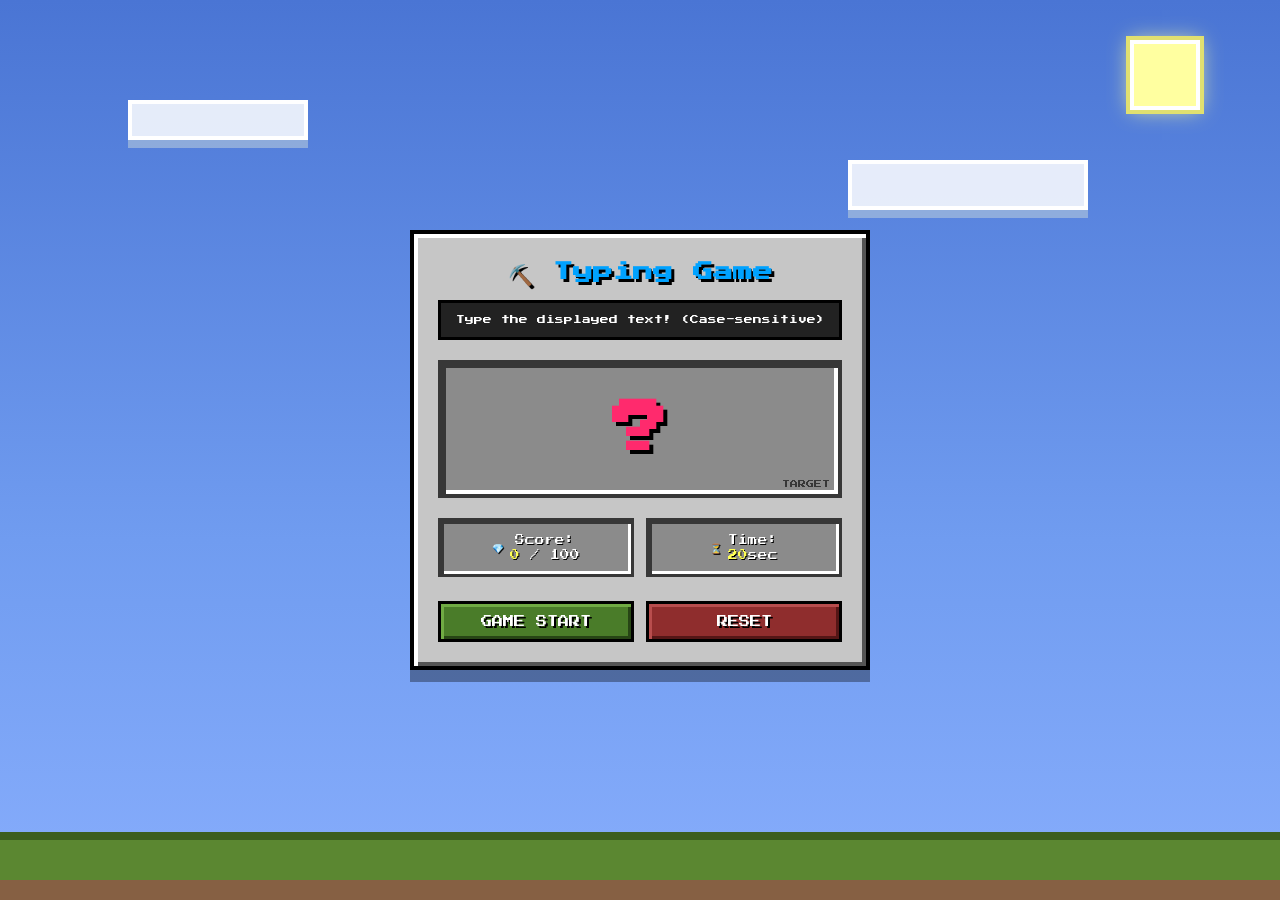
==== index.html @ aa21784b "Rename exam4.html to index.html" ====
<!-- 
    1. 아래 게임의 문제점을 발견하고,
   개선점을 제시하세요. 정답은 없습니다. 
    2. 디자인을 개선해보세요.
    3. css, javascript 파일을 외부로 빼서 따로 관리하도록 변경해주시고
    4. repository를 새로 만들어서
    5. github 페이지에 배포해보세요
    (index.html이 아니면 파일명까지 다 적어줘야 경로가 됩니다.)
 -->
<!DOCTYPE html>
<html lang="ko">
<head>
    <meta charset="UTF-8">
    <meta name="viewport" content="width=device-width, initial-scale=1.0">
    <title>Minecraft Typing Game</title>
    <link rel="stylesheet" href="exam4.css">
    <script src="exam4.js" defer></script>
</head>
<body>
    <!-- 배경 요소를 위한 레이어 -->
    <div class="sun"></div>
    <div class="cloud cloud1"></div>
    <div class="cloud cloud2"></div>

    <!-- 메인 게임 카드 -->
    <main class="game-card">
        
        <header class="card-header">
            <h1>⛏️ Typing Game</h1>
            <p class="instruction">Type the displayed text! (Case-sensitive)</p>
        </header>

        <!-- 타겟 문자 표시창 -->
        <section class="target-slot">
            <div id="targetChar" class="target-char">?</div>
            <span class="slot-label">TARGET</span>
        </section>

        <!-- 점수 및 타이머 (2줄 정렬 반영) -->
        <section class="status-container">
            <div id="score" class="mc-box">
                <span class="mc-icon">💎</span>
                <div class="box-text">
                    Score:<br>
                    <span><span>0</span> / 100</span>
                </div>
            </div>
            <div id="timer" class="mc-box">
                <span class="mc-icon">⏳</span>
                <div class="box-text">
                    Time:<br>
                    <span><span>20</span>sec</span>
                </div>
            </div>
        </section>
        
        <!-- 컨트롤 버튼 -->
        <nav class="button-group">
            <button id="startButton" class="mc-btn mc-btn-green">GAME START</button>
            <button id="resetButton" class="mc-btn mc-btn-red">RESET</button>
        </nav>

        <!-- 모바일 키보드 활성화용 숨김 입력창 -->
        <input type="text" id="mobileInput" style="opacity: 0; position: absolute; pointer-events: none;" />
    </main>
</body>
</html>
---- exam4.css ----
@import url('https://fonts.googleapis.com/css2?family=Press+Start+2P&display=swap');

* {
    box-sizing: border-box;
    margin: 0;
    padding: 0;
    font-family: 'Press Start 2P', monospace;
    image-rendering: pixelated;
}

body {
    background-color: #5c89e6;
    background-image: linear-gradient(to bottom, #4a75d4 0%, #709cf0 60%, #87adfc 100%);
    display: flex;
    justify-content: center;
    align-items: center;
    min-height: 100vh;
    overflow: hidden;
    position: relative;
}

/* 배경 오브젝트 */
.sun {
    position: absolute;
    top: 40px;
    right: 80px;
    width: 70px;
    height: 70px;
    background-color: #ffffa0;
    border: 4px solid #ffffff;
    box-shadow: 0 0 0 4px #e0e070, 0 0 20px rgba(255, 255, 160, 0.8);
}

.cloud {
    position: absolute;
    background-color: rgba(255, 255, 255, 0.85);
    border: 4px solid #ffffff;
    box-shadow: 0 8px 0 rgba(180, 200, 220, 0.6);
}

.cloud1 { top: 100px; left: 10%; width: 180px; height: 40px; }
.cloud2 { top: 160px; right: 15%; width: 240px; height: 50px; }

body::after {
    content: '';
    position: absolute;
    bottom: 0;
    left: 0;
    width: 100%;
    height: 60px;
    background: #5b8731;
    border-top: 8px solid #3c5e1f;
    box-shadow: inset 0 -20px 0 #866043;
}

/* 메인 GUI 컨테이너 */
.game-card {
    background-color: #c6c6c6;
    width: 460px; /* 폰트 폭을 고려해 폭 확장 */
    padding: 24px;
    position: relative;
    z-index: 10;
    border: 4px solid #000000;
    box-shadow: inset 4px 4px 0px #ffffff, inset -4px -4px 0px #555555, 0 12px 0px rgba(0, 0, 0, 0.35);
    text-align: center;
}

/* 1. 메인 타이틀: 외곽선 제거, 단색 픽셀 그림자만 유지 */
.card-header h1 {
    font-size: 1.25rem;
    color: #00a2ff;
    text-shadow: 3px 3px 0px #000000; /* 깔끔한 도트 그림자 */
    margin-bottom: 14px;
    line-height: 1.4;
}

/* 2. 안내문구: 가독성을 위해 폰트 사이즈 조정 및 단순화 */
.instruction {
    font-size: 0.55rem;
    line-height: 1.6;
    color: #ffffff;
    background: #222222;
    padding: 10px 8px;
    border: 3px solid #000000;
    margin-bottom: 20px;
}

/* 3. 타겟 문자: 내부 공간을 확보해 뚜렷하게 보이도록 조정 */
.target-slot {
    background-color: #8b8b8b;
    border: 4px solid #373737;
    box-shadow: inset 4px 4px 0px #373737, inset -4px -4px 0px #ffffff;
    padding: 20px;
    margin-bottom: 20px;
    position: relative;
}

.target-char {
    font-size: 3.5rem;
    font-weight: bold;
    color: #ff2a6d;
    text-shadow: 4px 4px 0px #000000;
    height: 90px;
    line-height: 90px;
    user-select: none;
}

.slot-label {
    position: absolute;
    bottom: 6px;
    right: 8px;
    font-size: 0.5rem;
    color: #373737;
}

/* 피드백 애니메이션 */
.target-slot.correct {
    background-color: #2e6f40;
    box-shadow: inset 4px 4px 0px #1e4a2b, inset -4px -4px 0px #5cdb7d;
}
.target-slot.correct .target-char { color: #5eff8b; }

.target-slot.wrong {
    background-color: #8f2d2d;
    box-shadow: inset 4px 4px 0px #5c1b1b, inset -4px -4px 0px #e05e5e;
    animation: shake 0.2s ease-in-out;
}
.target-slot.wrong .target-char { color: #ff6b6b; }

@keyframes shake {
    0%, 100% { transform: translateX(0); }
    25% { transform: translateX(-8px); }
    75% { transform: translateX(8px); }
}

/* 4. 점수 / 타이머 박스: 텍스트 겹침 방지 */
.status-container {
    display: flex;
    justify-content: space-between;
    gap: 12px;
    margin-bottom: 24px;
}

.mc-box {
    flex: 1;
    background-color: #8b8b8b;
    padding: 12px 6px;
    font-size: 0.6rem;
    color: #ffffff;
    text-shadow: 1px 1px 0px #000000;
    display: flex;
    align-items: center;
    justify-content: center;
    gap: 6px;
    border: 3px solid #373737;
    box-shadow: inset 3px 3px 0px #373737, inset -3px -3px 0px #ffffff;
}

.mc-box .box-text {
    text-align: center;
    line-height: 1.5;
}

.mc-box span span {
    color: #ffff55;
}

/* 5. 버튼: 글자가 버튼 밖으로 넘치지 않게 크기 조절 */
.button-group {
    display: flex;
    gap: 12px;
}

.mc-btn {
    flex: 1;
    padding: 12px 4px;
    font-size: 0.7rem;
    color: #ffffff;
    text-shadow: 2px 2px 0px #000000;
    cursor: pointer;
    border: 3px solid #000000;
    outline: none;
}

.mc-btn-green {
    background-color: #4a7c29;
    box-shadow: inset 3px 3px 0px #70ab43, inset -3px -3px 0px #274515;
}
.mc-btn-green:hover { background-color: #5b9634; color: #ffffa0; }

.mc-btn-red {
    background-color: #8f2d2d;
    box-shadow: inset 3px 3px 0px #b84d4d, inset -3px -3px 0px #541616;
}
.mc-btn-red:hover { background-color: #aa3838; color: #ffffa0; }

.mc-btn:active { transform: translateY(2px); }
.mc-btn:disabled { opacity: 0.5; cursor: not-allowed; filter: grayscale(80%); }
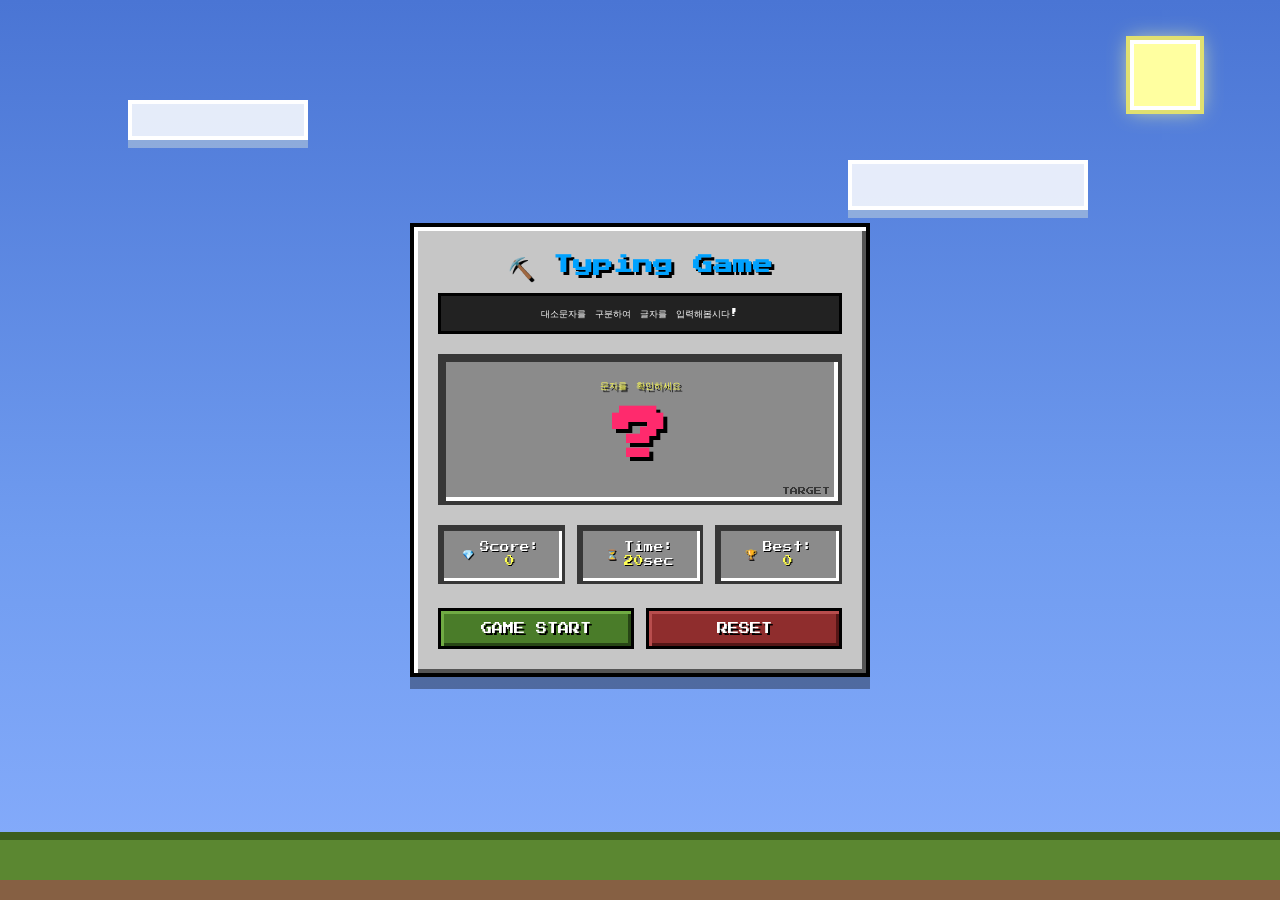
==== commit fb51e53e: "Update typing game scoring and high score" ====
--- a/index.html
+++ b/index.html
@@ -27,11 +27,12 @@
         
         <header class="card-header">
             <h1>⛏️ Typing Game</h1>
-            <p class="instruction">Type the displayed text! (Case-sensitive)</p>
+            <p class="instruction">대소문자를 구분하여 글자를 입력해봅시다! </p>
         </header>
 
         <!-- 타겟 문자 표시창 -->
         <section class="target-slot">
+            <span id="targetType" class="target-type">문자를 확인하세요</span>
             <div id="targetChar" class="target-char">?</div>
             <span class="slot-label">TARGET</span>
         </section>
@@ -42,7 +43,7 @@
                 <span class="mc-icon">💎</span>
                 <div class="box-text">
                     Score:<br>
-                    <span><span>0</span> / 100</span>
+                    <span><span>0</span></span>
                 </div>
             </div>
             <div id="timer" class="mc-box">
@@ -50,6 +51,13 @@
                 <div class="box-text">
                     Time:<br>
                     <span><span>20</span>sec</span>
+                </div>
+            </div>
+            <div id="highScore" class="mc-box high-score-box">
+                <span class="mc-icon">🏆</span>
+                <div class="box-text">
+                    Best:<br>
+                    <span><span>0</span></span>
                 </div>
             </div>
         </section>
@@ -63,5 +71,6 @@
         <!-- 모바일 키보드 활성화용 숨김 입력창 -->
         <input type="text" id="mobileInput" style="opacity: 0; position: absolute; pointer-events: none;" />
     </main>
+    <div id="scoreNotification" class="score-notification" role="status" aria-live="polite"></div>
 </body>
 </html>
--- a/exam4.css
+++ b/exam4.css
@@ -95,6 +95,15 @@
     position: relative;
 }
 
+.target-type {
+    display: block;
+    color: #ffff55;
+    font-size: 0.55rem;
+    line-height: 1.5;
+    text-shadow: 2px 2px 0 #000000;
+    min-height: 1.5em;
+}
+
 .target-char {
     font-size: 3.5rem;
     font-weight: bold;
@@ -165,6 +174,36 @@
     color: #ffff55;
 }
 
+.score-notification {
+    position: fixed;
+    top: 24px;
+    left: 50%;
+    z-index: 20;
+    min-width: 130px;
+    padding: 12px 16px;
+    border: 3px solid #000000;
+    background: #222222;
+    color: #ffffff;
+    font-size: 0.75rem;
+    text-align: center;
+    text-shadow: 2px 2px 0 #000000;
+    opacity: 0;
+    transform: translate(-50%, -12px);
+    pointer-events: none;
+}
+
+.score-notification.positive,
+.score-notification.negative,
+.score-notification.neutral {
+    opacity: 1;
+    transform: translate(-50%, 0);
+    transition: opacity 0.15s ease, transform 0.15s ease;
+}
+
+.score-notification.positive { background: #2e6f40; color: #5eff8b; }
+.score-notification.negative { background: #8f2d2d; color: #ff6b6b; }
+.score-notification.neutral { background: #665b2b; color: #ffff55; }
+
 /* 5. 버튼: 글자가 버튼 밖으로 넘치지 않게 크기 조절 */
 .button-group {
     display: flex;
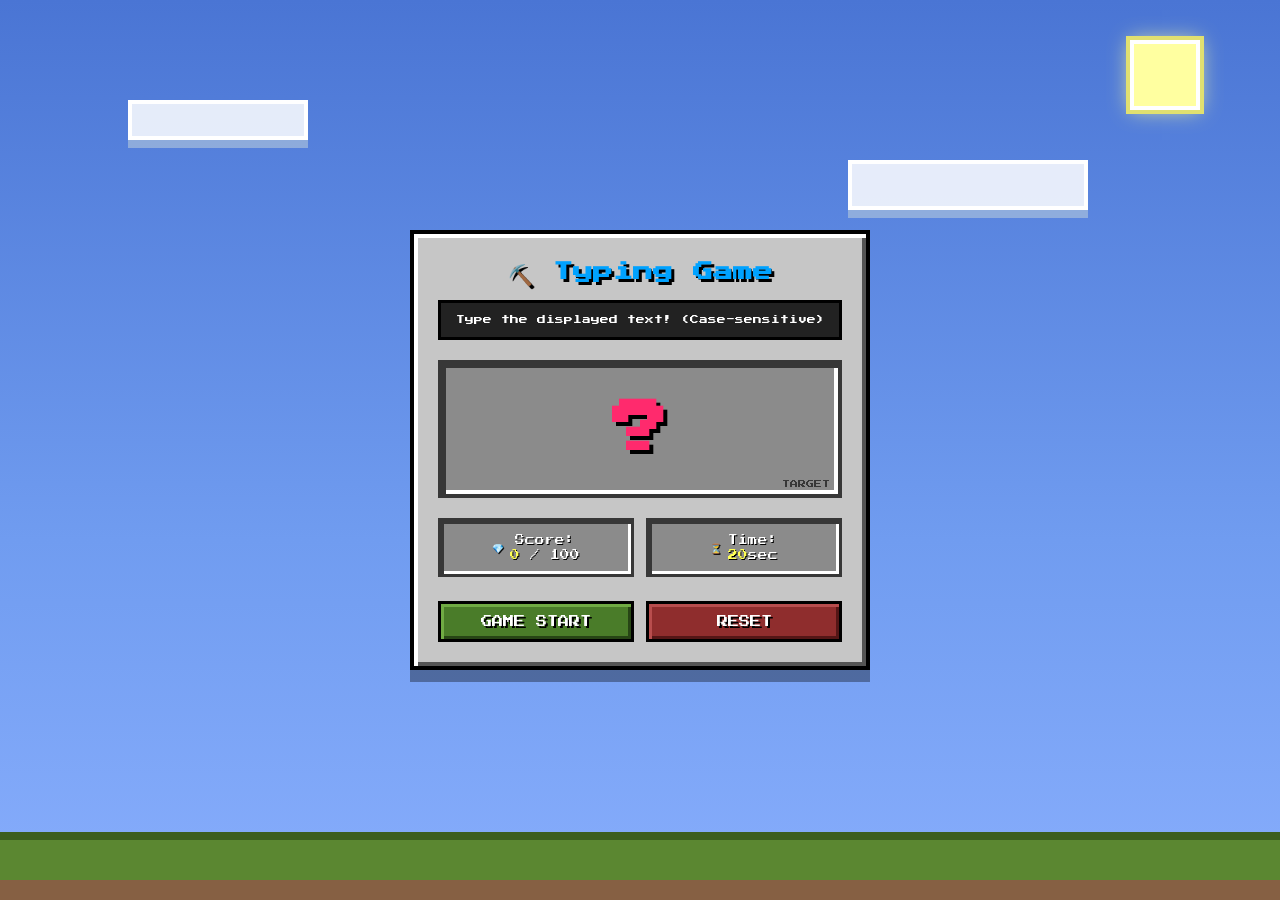
==== commit d307afd1: "feat타이틀수정" ====
--- a/index.html
+++ b/index.html
@@ -12,7 +12,7 @@
 <head>
     <meta charset="UTF-8">
     <meta name="viewport" content="width=device-width, initial-scale=1.0">
-    <title>Minecraft Typing Game</title>
+    <title>Typing Game</title>
     <link rel="stylesheet" href="exam4.css">
     <script src="exam4.js" defer></script>
 </head>
@@ -27,12 +27,11 @@
         
         <header class="card-header">
             <h1>⛏️ Typing Game</h1>
-            <p class="instruction">대소문자를 구분하여 글자를 입력해봅시다! </p>
+            <p class="instruction">Type the displayed text! (Case-sensitive)</p>
         </header>
 
         <!-- 타겟 문자 표시창 -->
         <section class="target-slot">
-            <span id="targetType" class="target-type">문자를 확인하세요</span>
             <div id="targetChar" class="target-char">?</div>
             <span class="slot-label">TARGET</span>
         </section>
@@ -43,7 +42,7 @@
                 <span class="mc-icon">💎</span>
                 <div class="box-text">
                     Score:<br>
-                    <span><span>0</span></span>
+                    <span><span>0</span> / 100</span>
                 </div>
             </div>
             <div id="timer" class="mc-box">
@@ -51,13 +50,6 @@
                 <div class="box-text">
                     Time:<br>
                     <span><span>20</span>sec</span>
-                </div>
-            </div>
-            <div id="highScore" class="mc-box high-score-box">
-                <span class="mc-icon">🏆</span>
-                <div class="box-text">
-                    Best:<br>
-                    <span><span>0</span></span>
                 </div>
             </div>
         </section>
@@ -71,6 +63,5 @@
         <!-- 모바일 키보드 활성화용 숨김 입력창 -->
         <input type="text" id="mobileInput" style="opacity: 0; position: absolute; pointer-events: none;" />
     </main>
-    <div id="scoreNotification" class="score-notification" role="status" aria-live="polite"></div>
 </body>
 </html>
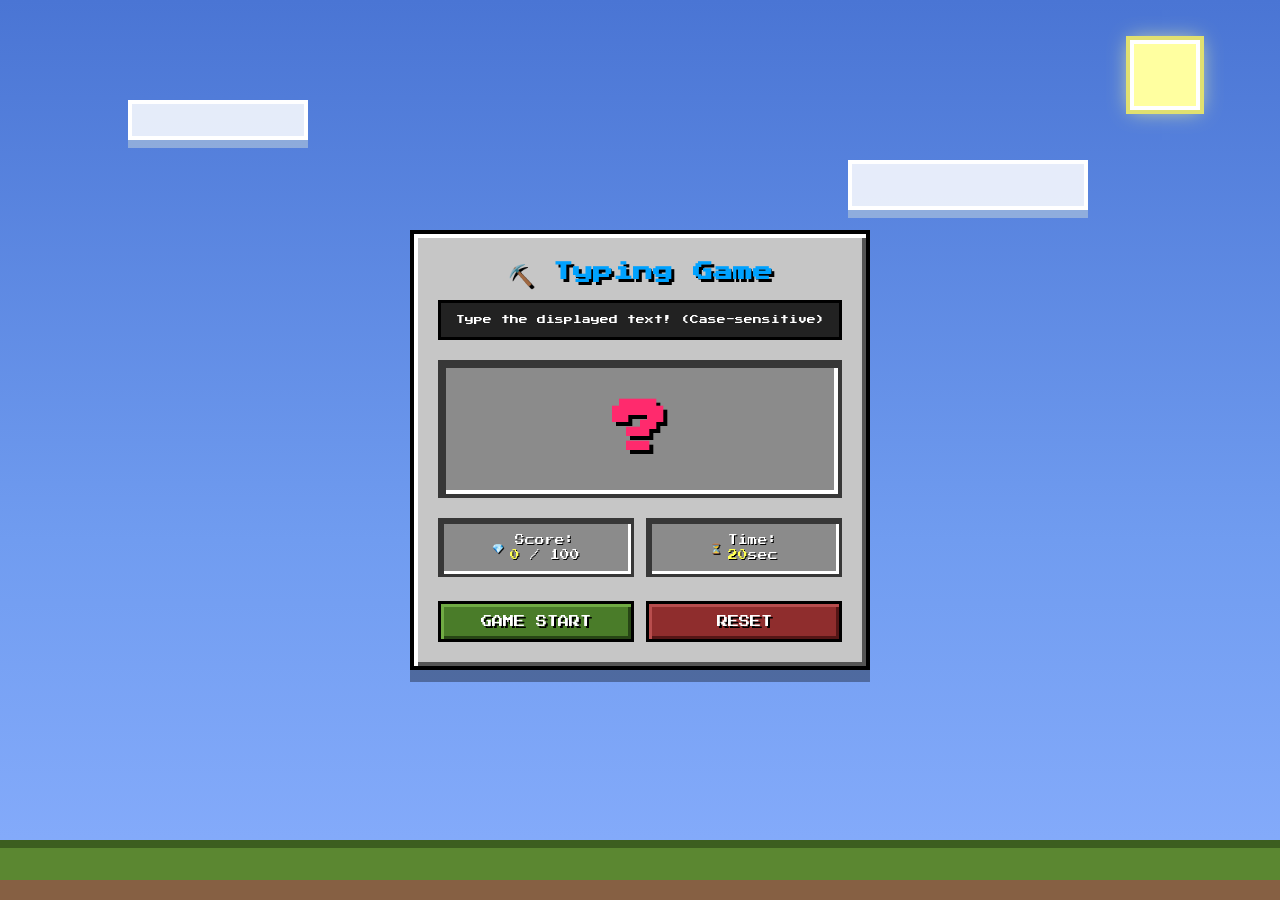
==== commit 83fdb2ef: "mplement typing game logic with Web Audio API and mobile support" ====
--- a/index.html
+++ b/index.html
@@ -1,67 +1,68 @@
-<!-- 
-    1. 아래 게임의 문제점을 발견하고,
-   개선점을 제시하세요. 정답은 없습니다. 
-    2. 디자인을 개선해보세요.
-    3. css, javascript 파일을 외부로 빼서 따로 관리하도록 변경해주시고
-    4. repository를 새로 만들어서
-    5. github 페이지에 배포해보세요
-    (index.html이 아니면 파일명까지 다 적어줘야 경로가 됩니다.)
- -->
-<!DOCTYPE html>
-<html lang="ko">
-<head>
-    <meta charset="UTF-8">
-    <meta name="viewport" content="width=device-width, initial-scale=1.0">
-    <title>Typing Game</title>
-    <link rel="stylesheet" href="exam4.css">
-    <script src="exam4.js" defer></script>
-</head>
-<body>
-    <!-- 배경 요소를 위한 레이어 -->
-    <div class="sun"></div>
-    <div class="cloud cloud1"></div>
-    <div class="cloud cloud2"></div>
+<!DOCTYPE html> <!-- HTML5 표준 문서임을 선언 -->
+<html lang="ko"> <!-- 문서의 언어를 한국어(ko)로 설정 -->
 
-    <!-- 메인 게임 카드 -->
-    <main class="game-card">
+<head> <!-- 문서의 메타데이터, 제목, 외부 파일 연결 정보를 담는 헤더 영역 -->
+    <meta charset="UTF-8"> <!-- 문자의 인코딩을 UTF-8로 지정하여 한글 깨짐 방지 -->
+    <meta name="viewport" content="width=device-width, initial-scale=1.0"> <!-- 모바일 기기 등 다양한 화면에 맞게 반응형 스케일 조절 -->
+    
+    <title>Typing Game</title> <!-- 브라우저 탭에 표시될 페이지 제목 -->
+    
+    <link rel="stylesheet" href="exam4.css"> <!-- 외부 CSS 스타일시트(exam4.css) 연결 -->
+    <script src="exam4.js" defer></script> <!-- 자바스크립트 파일(exam4.js) 연결 (defer: HTML 해석 완료 후 실행) -->
+</head> <!-- head 영역 끝 -->
+
+<body> <!-- 실제 웹 브라우저 화면에 출력되는 콘텐츠 시작 영역 -->
+    <div class="sun"></div> <!-- 배경에 표시될 '해' 디자인 요소 -->
+    <div class="cloud cloud1"></div> <!-- 배경에 표시될 첫 번째 '구름' 디자인 요소 -->
+    <div class="cloud cloud2"></div> <!-- 배경에 표시될 두 번째 '구름' 디자인 요소 -->
+
+    <main class="game-card"> <!-- 게임의 카드 형태 메인 컨테이너 -->
+        <header class="card-header"> <!-- 상단 헤더 영역 -->
+            <h1>⛏️ Typing Game</h1> <!-- 게임 제목 표시 (마인크래프트풍 곡괭이 이모지 포함) -->
+            
+            <p class="instruction">Type the displayed text! (Case-sensitive)</p> <!-- 게임 설명 문구 (대소문자 구분 안내) -->
+        </header> <!-- header 영역 끝 -->
+
+        <section class="target-slot"> <!-- 사용자가 입력해야 하는 타겟 글자 표시 섹션 -->
+            <div id="targetChar" class="target-char">?</div> <!-- 입력해야 할 글자가 나타나는 영역 (기본값 '?') -->
+        </section> <!-- target-slot 영역 끝 -->
+
+        <section class="status-container"> <!-- 점수판과 타이머를 가로로 나란히 정렬 -->
+            
+            <div id="score" class="mc-box"> <!-- 점수를 표시하는 UI 박스 -->
+                <!-- span은 특정값만 변경가능, 줄바꿈 없이 한줄 안에서 텍스트와 자연스럽게 -->
+                <span class="mc-icon">💎</span> <!-- 다이아몬드 아이콘 -->
+                <div class="box-text"> <!-- 점수 박스 내 텍스트들 -->
+                    Score:<br>
+                    <span><span id="scoreValue">0</span> / 100</span> <!-- 현재 점수(기본값 0)와 목표 점수(100) -->
+                </div> <!-- box-text 영역 끝 -->
+            </div> <!-- score 영역 끝 -->
+
+            <div id="timer" class="mc-box"> <!-- 제한시간을 표시하는 UI 박스 -->
+                <span class="mc-icon">⏳</span> <!-- 모래시계 아이콘 -->
+                <div class="box-text"> <!-- 타이머 텍스트 표시 상자 -->
+                    Time:<br>
+                    <span><span id="timerValue">20</span>sec</span> <!-- 남은 시간(기본값 20초) -->
+                </div> <!-- box-text 영역 끝 -->
+            </div> <!-- timer 영역 끝 -->
+        </section> <!-- status-container 영역 끝 -->
         
-        <header class="card-header">
-            <h1>⛏️ Typing Game</h1>
-            <p class="instruction">Type the displayed text! (Case-sensitive)</p>
-        </header>
+        <div class="button-group"> <!-- 게임 조작 버튼 모음 컨테이너 -->
+            <button type="button" id="startButton" class="mc-btn mc-btn-green">GAME START</button> <!-- 초록색 게임 시작 버튼 -->
+            <button type="button" id="resetButton" class="mc-btn mc-btn-red">RESET</button> <!-- 빨간색 초기화 버튼 -->
+        </div> <!-- button-group 영역 끝 -->
 
-        <!-- 타겟 문자 표시창 -->
-        <section class="target-slot">
-            <div id="targetChar" class="target-char">?</div>
-            <span class="slot-label">TARGET</span>
-        </section>
-
-        <!-- 점수 및 타이머 (2줄 정렬 반영) -->
-        <section class="status-container">
-            <div id="score" class="mc-box">
-                <span class="mc-icon">💎</span>
-                <div class="box-text">
-                    Score:<br>
-                    <span><span>0</span> / 100</span>
-                </div>
-            </div>
-            <div id="timer" class="mc-box">
-                <span class="mc-icon">⏳</span>
-                <div class="box-text">
-                    Time:<br>
-                    <span><span>20</span>sec</span>
-                </div>
-            </div>
-        </section>
-        
-        <!-- 컨트롤 버튼 -->
-        <nav class="button-group">
-            <button id="startButton" class="mc-btn mc-btn-green">GAME START</button>
-            <button id="resetButton" class="mc-btn mc-btn-red">RESET</button>
-        </nav>
-
-        <!-- 모바일 키보드 활성화용 숨김 입력창 -->
-        <input type="text" id="mobileInput" style="opacity: 0; position: absolute; pointer-events: none;" />
-    </main>
-</body>
-</html>
+        <!-- 모바일 환경에서 터치 시 가상 키보드를 호출하기 위해 화면 밖으로 숨겨놓은 보이지 않는 입력 요소 -->
+        <input 
+            type="text"  //일반 텍스트 입력창 요소 생성
+            id="mobileInput" // JS에서 사용할 아이디
+            style="position: absolute; top: -9999px; left: -9999px; width: 1px; height: 1px; opacity: 0; border: none; outline: none; pointer-events: none;" 
+            // 절대 좌표로 위치 지정; 상단 좌측 맨 멀리 밖으로 밀어서 시야에서 숨김; 정식입력창 최소 크기인 가로 1px, 세로 1px; 투명도0으로 안보이게; 기본테두리 선제거; 선택시 외곽 강조선 제거; 클릭 불가
+            autocomplete="off" // 자동완성 제거
+            autocorrect="off" // 자동수정 제거
+            autocapitalize="off" //자동 대문자 제거
+            spellcheck="false" //맞춤법 검사 제거
+        />
+    </main> <!-- game-card 영역 끝 -->
+</body> <!-- body 영역 끝 -->
+</html> <!-- html 문서 끝 -->
--- a/exam4.css
+++ b/exam4.css
@@ -1,237 +1,199 @@
+/* 구글 폰트 라이브러리에서 레트로 픽셀 스타일 폰트('Press Start 2P')를 로드합니다. */
 @import url('https://fonts.googleapis.com/css2?family=Press+Start+2P&display=swap');
 
-* {
-    box-sizing: border-box;
-    margin: 0;
-    padding: 0;
-    font-family: 'Press Start 2P', monospace;
-    image-rendering: pixelated;
+/* [수정 포인트] 가상 요소(::before, ::after)까지 리셋 범위를 확장하여 의도치 않은 여백이나 크기 왜곡을 방지했습니다. */
+*,
+*::before,
+*::after {
+    box-sizing: border-box; /* 패딩과 테두리를 전체 너비/높이에 포함시킵니다. */
+    margin: 0; /* 기본 바깥 여백을 제거합니다. */
+    padding: 0; /* 기본 안쪽 여백을 제거합니다. */
+    font-family: 'Press Start 2P', monospace; /* 레트로 픽셀 글꼴을 전역 적용합니다. */
+    image-rendering: pixelated; /* 크롬/사파리 등에서 픽셀 그래픽이 뭉개지지 않고 선명하게 보이도록 설정합니다. */
+    image-rendering: crisp-edges; /* [수정 포인트] 파이어폭스 등 타 브라우저 호환성을 위해 픽셀 선명도 옵션을 추가했습니다. */
 }
 
+/* 화면 전체 배경 및 중앙 정렬 레이아웃 설정 */
 body {
-    background-color: #5c89e6;
-    background-image: linear-gradient(to bottom, #4a75d4 0%, #709cf0 60%, #87adfc 100%);
-    display: flex;
-    justify-content: center;
-    align-items: center;
-    min-height: 100vh;
-    overflow: hidden;
-    position: relative;
+    background-color: #5c89e6; /* 바탕 배경색으로 푸른색을 지정합니다. */
+    background-image: linear-gradient(to bottom, #4a75d4 0%, #709cf0 60%, #87adfc 100%); /* 수직 하늘 그라데이션을 적용합니다. */
+    display: flex; /* 부모의 크기가 바뀌어도 자식은 항상 중앙에 위치 */
+    justify-content: center; /* 가로 기준 중앙 정렬합니다. */
+    align-items: center; /* 세로 기준 중앙 정렬합니다. */
+    min-height: 100vh; /* 브라우저 화면 전체 높이를 최소 높이로 지정합니다. */
+    overflow: hidden; /* 화면 밖 요소로 인한 스크롤바 생성을 방지합니다. */
+    position: relative; /* 배경 오브젝트들의 절대 위치 배치 기준점으로 설정합니다. */
 }
 
-/* 배경 오브젝트 */
+/* [수정 포인트] 코드 가독성을 높이기 위해 배경 요소를 영역별로 주석 그룹화했습니다. */
+/* 픽셀 배경 오브젝트 (태양, 구름, 바닥 지면) */
 .sun {
-    position: absolute;
-    top: 40px;
-    right: 80px;
-    width: 70px;
-    height: 70px;
-    background-color: #ffffa0;
-    border: 4px solid #ffffff;
-    box-shadow: 0 0 0 4px #e0e070, 0 0 20px rgba(255, 255, 160, 0.8);
+    position: absolute; /* body 기준 절대 위치로 배치합니다. */
+    top: 40px; /* 상단에서 40px 배치합니다. */
+    right: 80px; /* 우측에서 80px 배치합니다. */
+    width: 70px; /* 가로 너비 70px 지정 */
+    height: 70px; /* 세로 높이 70px 지정 */
+    background-color: #ffffa0; /* 연노랑 태양 색상 */
+    border: 4px solid #ffffff; /* 4px 흰색 외곽선 */
+    box-shadow: 0 0 0 4px #e0e070, 0 0 20px rgba(255, 255, 160, 0.8); /* 이중 픽셀 테두리 및 빛나는 발광 효과를 부여합니다. */
 }
 
 .cloud {
-    position: absolute;
-    background-color: rgba(255, 255, 255, 0.85);
-    border: 4px solid #ffffff;
-    box-shadow: 0 8px 0 rgba(180, 200, 220, 0.6);
+    position: absolute; /* 자유 배치를 위한 absolute 설정 */
+    background-color: rgba(255, 255, 255, 0.85); /* 85% 불투명 흰색 배경 */
+    border: 4px solid #ffffff; /* 흰색 테두리 지정 */
+    box-shadow: 0 8px 0 rgba(180, 200, 220, 0.6); /* 구름 하단의 각진 픽셀 입체 그림자를 연출합니다. */
 }
 
-.cloud1 { top: 100px; left: 10%; width: 180px; height: 40px; }
-.cloud2 { top: 160px; right: 15%; width: 240px; height: 50px; }
+.cloud1 { top: 100px; left: 10%; width: 180px; height: 40px; } /* 첫 번째 구름 위치 및 크기 */
+.cloud2 { top: 160px; right: 15%; width: 240px; height: 50px; } /* 두 번째 구름 위치 및 크기 */
 
 body::after {
-    content: '';
-    position: absolute;
-    bottom: 0;
-    left: 0;
-    width: 100%;
-    height: 60px;
-    background: #5b8731;
-    border-top: 8px solid #3c5e1f;
-    box-shadow: inset 0 -20px 0 #866043;
+    content: ''; /* 의소 요소를 생성합니다. */
+    position: absolute; /* 화면 바닥에 고정 배치합니다. */
+    bottom: 0; /* 화면 최하단 밀착 */
+    left: 0; /* 화면 최좌측 밀착 */
+    width: 100%; /* 화면 전체 너비 */
+    height: 60px; /* 높이 60px 지정 */
+    background: #5b8731; /* 녹색 잔디 필드 색상 */
+    border-top: 8px solid #3c5e1f; /* 잔디 상단 경계선 */
+    box-shadow: inset 0 -20px 0 #866043; /* 바닥 내부 하단에 흙을 표현하는 갈색 입체 띠 연출 */
 }
 
 /* 메인 GUI 컨테이너 */
 .game-card {
-    background-color: #c6c6c6;
-    width: 460px; /* 폰트 폭을 고려해 폭 확장 */
-    padding: 24px;
-    position: relative;
-    z-index: 10;
-    border: 4px solid #000000;
-    box-shadow: inset 4px 4px 0px #ffffff, inset -4px -4px 0px #555555, 0 12px 0px rgba(0, 0, 0, 0.35);
-    text-align: center;
+    background-color: #c6c6c6; /* 클래식 게임기 회색 바탕색 */
+    width: 460px; /* 너비 460px 고정 */
+    padding: 24px; /* 내부 안쪽 여백 24px */
+    position: relative; /* 레이아웃 기준점 설정 */
+    z-index: 10; /* 배경보다 앞 레이어에 노출시킵니다. */
+    border: 4px solid #000000; /* 검은색 외곽선 */
+    box-shadow: inset 4px 4px 0px #ffffff, inset -4px -4px 0px #555555, 0 12px 0px rgba(0, 0, 0, 0.35); /* 픽셀 양각 입체감과 그림자를 표현합니다. */
+    text-align: center; /* 내부 요소 중앙 정렬 */
 }
 
-/* 1. 메인 타이틀: 외곽선 제거, 단색 픽셀 그림자만 유지 */
+/* 타이틀 및 안내문구 */
 .card-header h1 {
-    font-size: 1.25rem;
-    color: #00a2ff;
-    text-shadow: 3px 3px 0px #000000; /* 깔끔한 도트 그림자 */
-    margin-bottom: 14px;
-    line-height: 1.4;
+    font-size: 1.25rem; /* 폰트 크기 설정 */
+    color: #00a2ff; /* 파란색 메인 텍스트 */
+    text-shadow: 3px 3px 0px #000000; /* 3px 픽셀 그림자 */
+    margin-bottom: 14px; /* 하단 여백 14px */
+    line-height: 1.4; /* 줄 간격 지정 */
 }
 
-/* 2. 안내문구: 가독성을 위해 폰트 사이즈 조정 및 단순화 */
 .instruction {
-    font-size: 0.55rem;
-    line-height: 1.6;
-    color: #ffffff;
-    background: #222222;
-    padding: 10px 8px;
-    border: 3px solid #000000;
-    margin-bottom: 20px;
+    font-size: 0.55rem; /* 소형 안내 문구 폰트 크기 */
+    line-height: 1.6; /* 가독성을 위한 줄 간격 확장 */
+    color: #ffffff; /* 흰색 글자 */
+    background: #222222; /* 검은색 박스 배경 */
+    padding: 10px 8px; /* 안쪽 여백 설정 */
+    border: 3px solid #000000; /* 3px 검은색 테두리 */
+    margin-bottom: 20px; /* 하단 간격 20px */
 }
 
-/* 3. 타겟 문자: 내부 공간을 확보해 뚜렷하게 보이도록 조정 */
+/* 타겟 문자 표시 슬롯 */
 .target-slot {
-    background-color: #8b8b8b;
-    border: 4px solid #373737;
-    box-shadow: inset 4px 4px 0px #373737, inset -4px -4px 0px #ffffff;
-    padding: 20px;
-    margin-bottom: 20px;
-    position: relative;
-}
-
-.target-type {
-    display: block;
-    color: #ffff55;
-    font-size: 0.55rem;
-    line-height: 1.5;
-    text-shadow: 2px 2px 0 #000000;
-    min-height: 1.5em;
+    background-color: #8b8b8b; /* 회색 슬롯 바탕 */
+    border: 4px solid #373737; /* 진회색 외곽선 */
+    box-shadow: inset 4px 4px 0px #373737, inset -4px -4px 0px #ffffff; /* 음각으로 움푹 파인 픽셀 효과 */
+    padding: 20px; /* 안쪽 여백 20px */
+    margin-bottom: 20px; /* 하단 여백 20px */
+    position: relative; /* 내부 라벨 absolute 배치를 위한 기준점 */
+    /* [수정 포인트] transition 속성을 제거하여 상태 전환 시 부드럽게 뭉개지지 않고 즉각 픽셀로 변하도록 유지했습니다. */
 }
 
 .target-char {
-    font-size: 3.5rem;
-    font-weight: bold;
-    color: #ff2a6d;
-    text-shadow: 4px 4px 0px #000000;
-    height: 90px;
-    line-height: 90px;
-    user-select: none;
+    font-size: 3.5rem; /* 초대형 타겟 폰트 크기 */
+    font-weight: bold; /* 폰트 굵게 */
+    color: #ff2a6d; /* 형광 핑크 포인트 색상 */
+    text-shadow: 4px 4px 0px #000000; /* 4px 도트 그림자 */
+    height: 90px; /* 높이 고정 */
+    line-height: 90px; /* 수직 중앙 정렬 */
+    user-select: none; /* 드래그로 인한 블록지정 방지 */
 }
 
-.slot-label {
-    position: absolute;
-    bottom: 6px;
-    right: 8px;
-    font-size: 0.5rem;
-    color: #373737;
+/* 피드백 애니메이션 및 동적 클래스 */
+.target-slot.correct {
+    background-color: #2e6f40; /* 정답시 초록색 전환 */
+    box-shadow: inset 4px 4px 0px #1e4a2b, inset -4px -4px 0px #5cdb7d; /* 정답용 음각 입체 테두리 */
+}
+.target-slot.correct .target-char { color: #5eff8b; } /* 형광 녹색 문자 색상 */
+
+.target-slot.wrong {
+    background-color: #8f2d2d; /* 오답시 붉은색 전환 */
+    box-shadow: inset 4px 4px 0px #5c1b1b, inset -4px -4px 0px #e05e5e; /* 오답용 음각 입체 테두리 */
+    animation: shake 0.2s ease-in-out; /* 0.2초간 좌우 흔들림 애니메이션 수행 */
+}
+.target-slot.wrong .target-char { color: #ff6b6b; } /* 연붉은색 문자 색상 */
+
+@keyframes shake {
+    0%, 100% { transform: translateX(0); } /* 원위치 */
+    25% { transform: translateX(-8px); } /* 왼쪽으로 8px 즉각 이동 */
+    75% { transform: translateX(8px); } /* 오른쪽으로 8px 즉각 이동 */
 }
 
-/* 피드백 애니메이션 */
-.target-slot.correct {
-    background-color: #2e6f40;
-    box-shadow: inset 4px 4px 0px #1e4a2b, inset -4px -4px 0px #5cdb7d;
-}
-.target-slot.correct .target-char { color: #5eff8b; }
-
-.target-slot.wrong {
-    background-color: #8f2d2d;
-    box-shadow: inset 4px 4px 0px #5c1b1b, inset -4px -4px 0px #e05e5e;
-    animation: shake 0.2s ease-in-out;
-}
-.target-slot.wrong .target-char { color: #ff6b6b; }
-
-@keyframes shake {
-    0%, 100% { transform: translateX(0); }
-    25% { transform: translateX(-8px); }
-    75% { transform: translateX(8px); }
-}
-
-/* 4. 점수 / 타이머 박스: 텍스트 겹침 방지 */
+/* 점수 및 타이머 상태 박스 */
 .status-container {
-    display: flex;
-    justify-content: space-between;
-    gap: 12px;
-    margin-bottom: 24px;
+    display: flex; /* 상태 상자 가로 정렬 */
+    justify-content: space-between; /* 양끝 정렬 */
+    gap: 12px; /* 상자 간 간격 12px */
+    margin-bottom: 24px; /* 하단 여백 24px */
 }
 
 .mc-box {
-    flex: 1;
-    background-color: #8b8b8b;
-    padding: 12px 6px;
-    font-size: 0.6rem;
-    color: #ffffff;
-    text-shadow: 1px 1px 0px #000000;
-    display: flex;
-    align-items: center;
-    justify-content: center;
-    gap: 6px;
-    border: 3px solid #373737;
-    box-shadow: inset 3px 3px 0px #373737, inset -3px -3px 0px #ffffff;
+    flex: 1; /* 가로 공간 동일 분할 */
+    background-color: #8b8b8b; /* 바탕 회색 */
+    padding: 12px 6px; /* 안쪽 여백 */
+    font-size: 0.6rem; /* 폰트 크기 */
+    color: #ffffff; /* 흰색 글자 */
+    text-shadow: 1px 1px 0px #000000; /* 소형 픽셀 그림자 */
+    display: flex; /* 정렬용 Flexbox */
+    align-items: center; /* 세로 중앙 정렬 */
+    justify-content: center; /* 가로 중앙 정렬 */
+    gap: 6px; /* 내부 아이템 간격 */
+    border: 3px solid #373737; /* 진회색 테두리 */
+    box-shadow: inset 3px 3px 0px #373737, inset -3px -3px 0px #ffffff; /* 음각 입체감 */
 }
 
 .mc-box .box-text {
-    text-align: center;
-    line-height: 1.5;
+    text-align: center; /* 중앙 정렬 */
+    line-height: 1.5; /* 줄 간격 */
 }
 
+/* [수정 포인트] 원본 의도를 유지하여 스크립트로 들어오는 하이라이트 문자가 연노랑으로 바뀌게 설정했습니다. */
 .mc-box span span {
-    color: #ffff55;
+    color: #ffff55; /* 강조 숫자 연노란색 하이라이트 */
 }
 
-.score-notification {
-    position: fixed;
-    top: 24px;
-    left: 50%;
-    z-index: 20;
-    min-width: 130px;
-    padding: 12px 16px;
-    border: 3px solid #000000;
-    background: #222222;
-    color: #ffffff;
-    font-size: 0.75rem;
-    text-align: center;
-    text-shadow: 2px 2px 0 #000000;
-    opacity: 0;
-    transform: translate(-50%, -12px);
-    pointer-events: none;
-}
-
-.score-notification.positive,
-.score-notification.negative,
-.score-notification.neutral {
-    opacity: 1;
-    transform: translate(-50%, 0);
-    transition: opacity 0.15s ease, transform 0.15s ease;
-}
-
-.score-notification.positive { background: #2e6f40; color: #5eff8b; }
-.score-notification.negative { background: #8f2d2d; color: #ff6b6b; }
-.score-notification.neutral { background: #665b2b; color: #ffff55; }
-
-/* 5. 버튼: 글자가 버튼 밖으로 넘치지 않게 크기 조절 */
+/* 하단 버튼 영역 */
 .button-group {
-    display: flex;
-    gap: 12px;
+    display: flex; /* 버튼 가로 정렬 */
+    gap: 12px; /* 버튼 사이 간격 12px */
 }
 
 .mc-btn {
-    flex: 1;
-    padding: 12px 4px;
-    font-size: 0.7rem;
-    color: #ffffff;
-    text-shadow: 2px 2px 0px #000000;
-    cursor: pointer;
-    border: 3px solid #000000;
-    outline: none;
+    flex: 1; /* 버튼 가로비율 1:1 동일 분할 */
+    padding: 12px 4px; /* 패딩 */
+    font-size: 0.7rem; /* 글자 크기 */
+    color: #ffffff; /* 흰색 글자 */
+    text-shadow: 2px 2px 0px #000000; /* 2px 그림자 */
+    cursor: pointer; /* 마우스 포인터 손가락 모양 변경 */
+    border: 3px solid #000000; /* 3px 검은색 테두리 */
+    outline: none; /* 포커스 테두리 제거 */
+    /* [수정 포인트] transition을 부여하면 픽셀 버튼 고유의 '단칼에 눌리는 타격감'이 사라지므로 절대 추가하지 않습니다. */
 }
 
 .mc-btn-green {
-    background-color: #4a7c29;
-    box-shadow: inset 3px 3px 0px #70ab43, inset -3px -3px 0px #274515;
+    background-color: #4a7c29; /* 초록 바탕색 */
+    box-shadow: inset 3px 3px 0px #70ab43, inset -3px -3px 0px #274515; /* 양각 픽셀 버튼 입체감 */
 }
-.mc-btn-green:hover { background-color: #5b9634; color: #ffffa0; }
+.mc-btn-green:hover { background-color: #5b9634; color: #ffffa0; } /* 호버 시 색상 및 글자색 변환 */
 
 .mc-btn-red {
-    background-color: #8f2d2d;
-    box-shadow: inset 3px 3px 0px #b84d4d, inset -3px -3px 0px #541616;
+    background-color: #8f2d2d; /* 붉은 바탕색 */
+    box-shadow: inset 3px 3px 0px #b84d4d, inset -3px -3px 0px #541616; /* 양각 픽셀 버튼 입체감 */
 }
-.mc-btn-red:hover { background-color: #aa3838; color: #ffffa0; }
+.mc-btn-red:hover { background-color: #aa3838; color: #ffffa0; } /* 호버 시 색상 및 글자색 변환 */
 
-.mc-btn:active { transform: translateY(2px); }
-.mc-btn:disabled { opacity: 0.5; cursor: not-allowed; filter: grayscale(80%); }
+.mc-btn:active { transform: translateY(2px); } /* 클릭 시 즉시 2px 아래로 내려가며 실제로 눌리는 입체 효과 표현 */
+.mc-btn:disabled { opacity: 0.5; cursor: not-allowed; filter: grayscale(80%); } /* 비활성화 상태 표현 */
